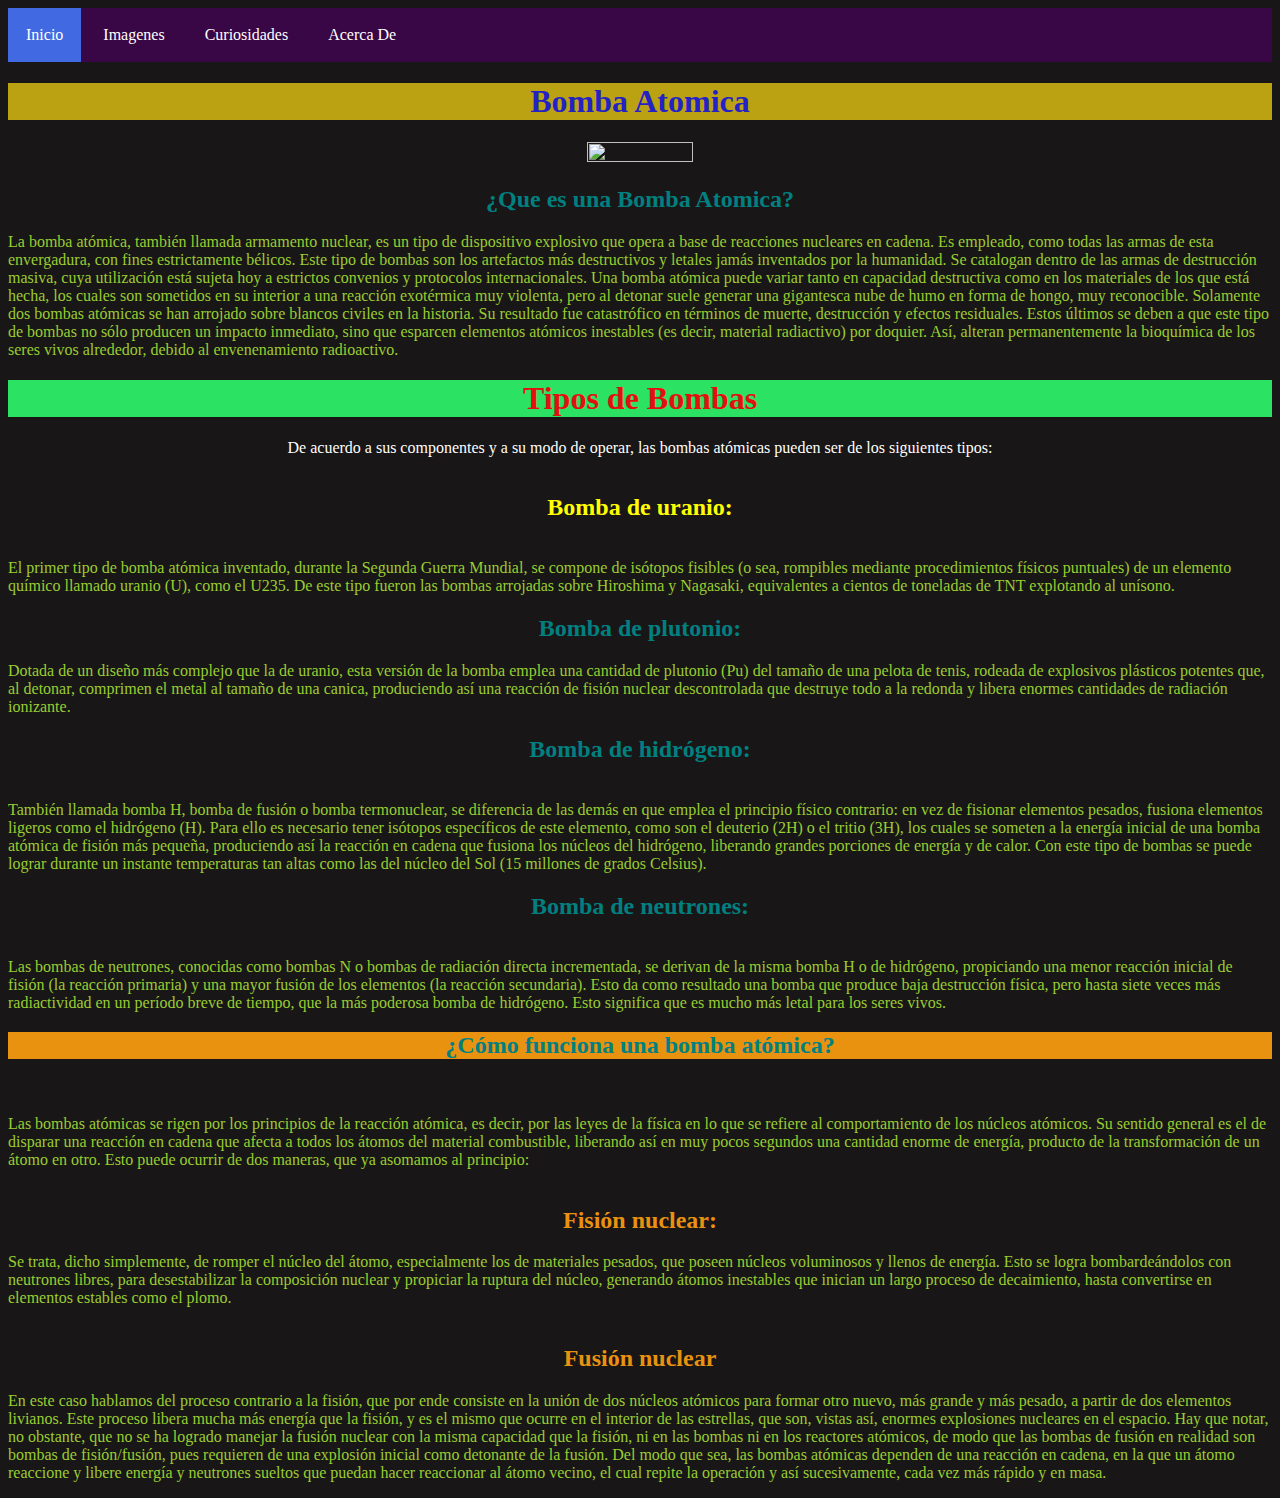
==== index.html @ 668f5254 "Modificaciones en index.html" ====
<!DOCTYPE html>
<html lang="en">
<head>
    <meta charset="UTF-8">
    <meta http-equiv="X-UA-Compatible" content="IE=edge">
    <meta name="viewport" content="width=device-width, initial-scale=1.0">
    <title>Inicio</title>
    <link rel="stylesheet" href="css/style.css">
</head>
<body>
    <nav>
        <ul>
            <li><a href="index.html" class="menuActivo">Inicio</a></li>
            <li><a href="pages/images.html">Imagenes</a></li>
            <li><a href="pages/curiosities.html">Curiosidades</a></li>
            <li><a href="pages/about.html">Acerca De</a></li>
        </ul>
    </nav>
    <div>
        <h1 style="background-color: rgba(228, 197, 19, 0.801); ;">Bomba Atomica</h1>
        <figure style="text-align:center;"><img src="https://concepto.de/wp-content/uploads/2020/02/bomba-atomica-nagasaki-e1580590687500.jpg" alt="" width="30%" height="30%"></figure>
        <h2>¿Que es una Bomba Atomica?</h2>
    <section>
        <article>
            <p>
La bomba atómica, también llamada armamento nuclear, es un tipo de dispositivo explosivo que opera a base de reacciones nucleares en cadena. Es empleado, como todas las armas de esta envergadura, con fines estrictamente bélicos.
Este tipo de bombas son los artefactos más destructivos y letales jamás inventados por la humanidad. Se catalogan dentro de las armas de destrucción masiva, cuya utilización está sujeta hoy a estrictos convenios y protocolos internacionales.
Una bomba atómica puede variar tanto en capacidad destructiva como en los materiales de los que está hecha, los cuales son sometidos en su interior a una reacción exotérmica muy violenta, pero al detonar suele generar una gigantesca nube de humo en forma de hongo, muy reconocible.
Solamente dos bombas atómicas se han arrojado sobre blancos civiles en la historia. Su resultado fue catastrófico en términos de muerte, destrucción y efectos residuales.
Estos últimos se deben a que este tipo de bombas no sólo producen un impacto inmediato, sino que esparcen elementos atómicos inestables (es decir, material radiactivo) por doquier. Así, alteran permanentemente la bioquímica de los seres vivos alrededor, debido al envenenamiento radioactivo.
            </p>
        </article>
    </section>
    <h1 style="background-color: rgb(43, 226, 98); color: rgb(228, 15, 15);">Tipos de Bombas</h1>
    <section>
        <article>
            <p style="color: white; text-align: center;">
De acuerdo a sus componentes y a su modo de operar, las bombas atómicas pueden ser de los siguientes tipos:<br><br>

<h2 style="color: yellow;">Bomba de uranio:</h2><br>
El primer tipo de bomba atómica inventado, durante la Segunda Guerra Mundial, se compone de isótopos fisibles (o sea, rompibles mediante procedimientos físicos puntuales) de un elemento químico llamado uranio (U), como el U235. De este tipo fueron las bombas arrojadas sobre Hiroshima y Nagasaki, equivalentes a cientos de toneladas de TNT explotando al unísono.
<h2>Bomba de plutonio:<br></h2>
Dotada de un diseño más complejo que la de uranio, esta versión de la bomba emplea una cantidad de plutonio (Pu) del tamaño de una pelota de tenis, rodeada de explosivos plásticos potentes que, al detonar, comprimen el metal al tamaño de una canica, produciendo así una reacción de fisión nuclear descontrolada que destruye todo a la redonda y libera enormes cantidades de radiación ionizante.
<h2>Bomba de hidrógeno:</h2><br> También llamada bomba H, bomba de fusión o bomba termonuclear, se diferencia de las demás en que emplea el principio físico contrario: en vez de fisionar elementos pesados, fusiona elementos ligeros como el hidrógeno (H). Para ello es necesario tener isótopos específicos de este elemento, como son el deuterio (2H) o el tritio (3H), los cuales se someten a la energía inicial de una bomba atómica de fisión más pequeña, produciendo así la reacción en cadena que fusiona los núcleos del hidrógeno, liberando grandes porciones de energía y de calor. Con este tipo de bombas se puede lograr durante un instante temperaturas tan altas como las del núcleo del Sol (15 millones de grados Celsius).
<h2>Bomba de neutrones:</h2><br> Las bombas de neutrones, conocidas como bombas N o bombas de radiación directa incrementada, se derivan de la misma bomba H o de hidrógeno, propiciando una menor reacción inicial de fisión (la reacción primaria) y una mayor fusión de los elementos (la reacción secundaria). Esto da como resultado una bomba que produce baja destrucción física, pero hasta siete veces más radiactividad en un período breve de tiempo, que la más poderosa bomba de hidrógeno. Esto significa que es mucho más letal para los seres vivos.
            </p>
        </article>
    </section>
    <section>
        <article>
            <p>
               <h2 style="background-color: rgb(233, 146, 16);">¿Cómo funciona una bomba atómica?</h2><br><br>
                Las bombas atómicas se rigen por los principios de la reacción atómica, es decir, por las leyes de la física en lo que se refiere al comportamiento de los núcleos atómicos.
                Su sentido general es el de disparar una reacción en cadena que afecta a todos los átomos del material combustible, liberando así en muy pocos segundos una cantidad enorme de energía, producto de la transformación de un átomo en otro.
                Esto puede ocurrir de dos maneras, que ya asomamos al principio:<br><br>

                <h2 style="color: rgb(233, 146, 16);">Fisión nuclear:</h2>Se trata, dicho simplemente, de romper el núcleo del átomo, especialmente los de materiales pesados, que poseen núcleos voluminosos y llenos de energía. Esto se logra bombardeándolos con neutrones libres, para desestabilizar la composición nuclear y propiciar la ruptura del núcleo, generando átomos inestables que inician un largo proceso de decaimiento, hasta convertirse en elementos estables como el plomo.
                <br><br>
                <h2 style="color: rgb(233, 146, 16);">Fusión nuclear</h2> En este caso hablamos del proceso contrario a la fisión, que por ende consiste en la unión de dos núcleos atómicos para formar otro nuevo, más grande y más pesado, a partir de dos elementos livianos. Este proceso libera mucha más energía que la fisión, y es el mismo que ocurre en el interior de las estrellas, que son, vistas así, enormes explosiones nucleares en el espacio. Hay que notar, no obstante, que no se ha logrado manejar la fusión nuclear con la misma capacidad que la fisión, ni en las bombas ni en los reactores atómicos, de modo que las bombas de fusión en realidad son bombas de fisión/fusión, pues requieren de una explosión inicial como detonante de la fusión.
                Del modo que sea, las bombas atómicas dependen de una reacción en cadena, en la que un átomo reaccione y libere energía y neutrones sueltos que puedan hacer reaccionar al átomo vecino, el cual repite la operación y así sucesivamente, cada vez más rápido y en masa.
                </p>
        </article>
    </section>
    </div>
</body>
</html>
---- css/style.css ----
ul{
    background-color: rgb(57, 6, 70);
    margin: 0;
    padding: 0;
}

ul li{
    list-style-type: none;
    display: inline-block;
}

li a{
    color: white;
    display: block;
    padding: 18px 18px;
    text-decoration: none;
}

li a:hover{
    background-color: greenyellow;
    color: black;
}

.menuActivo{
    background-color: royalblue;
}

h1{
    color: rgba(26, 26, 207, 0.966);
    text-align: center;
}

h2{
    color: teal;
    text-align: center;
}

body{
    background-color: rgb(24, 22, 22);
}

article{
    color: yellowgreen;
}

section{
     color: white;
}

figcaption{
    color: wheat;
}
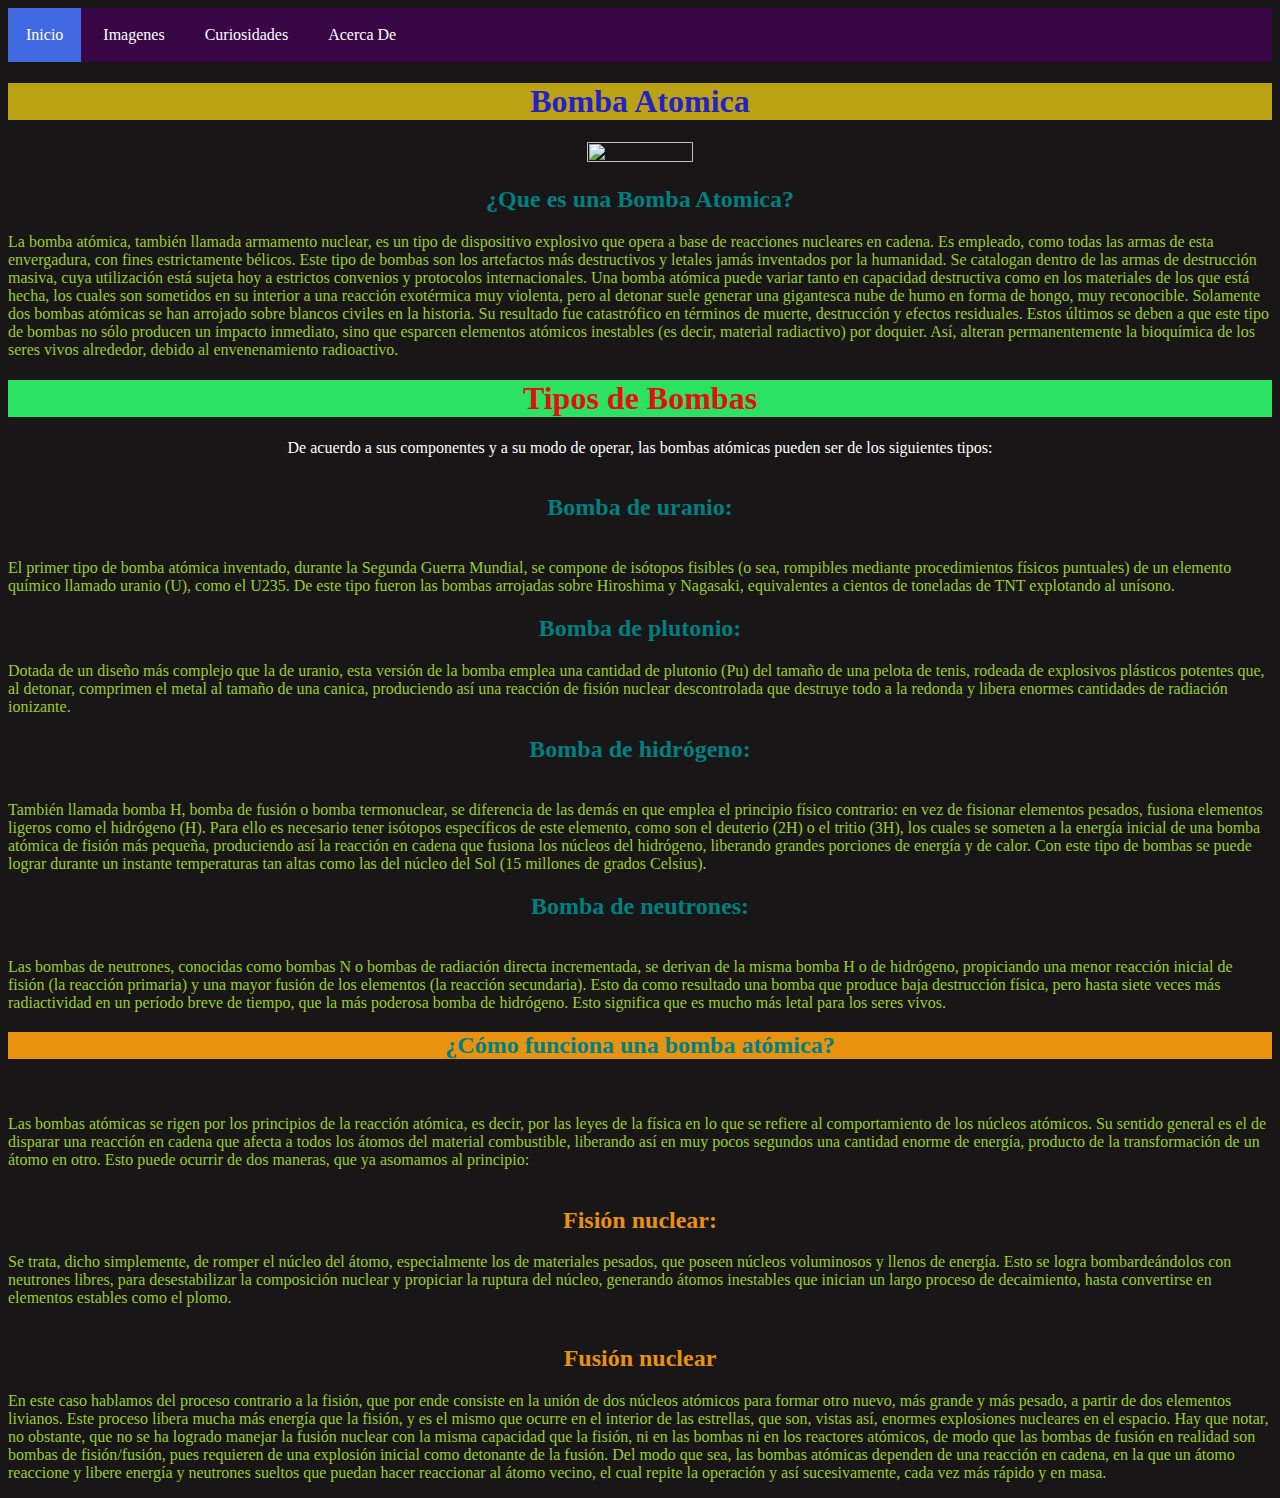
==== commit 8034815f: "Modificaciones en index.html" ====
--- a/index.html
+++ b/index.html
@@ -37,7 +37,7 @@
             <p style="color: white; text-align: center;">
 De acuerdo a sus componentes y a su modo de operar, las bombas atómicas pueden ser de los siguientes tipos:<br><br>
 
-<h2 style="color: yellow;">Bomba de uranio:</h2><br>
+<h2>Bomba de uranio:</h2><br>
 El primer tipo de bomba atómica inventado, durante la Segunda Guerra Mundial, se compone de isótopos fisibles (o sea, rompibles mediante procedimientos físicos puntuales) de un elemento químico llamado uranio (U), como el U235. De este tipo fueron las bombas arrojadas sobre Hiroshima y Nagasaki, equivalentes a cientos de toneladas de TNT explotando al unísono.
 <h2>Bomba de plutonio:<br></h2>
 Dotada de un diseño más complejo que la de uranio, esta versión de la bomba emplea una cantidad de plutonio (Pu) del tamaño de una pelota de tenis, rodeada de explosivos plásticos potentes que, al detonar, comprimen el metal al tamaño de una canica, produciendo así una reacción de fisión nuclear descontrolada que destruye todo a la redonda y libera enormes cantidades de radiación ionizante.
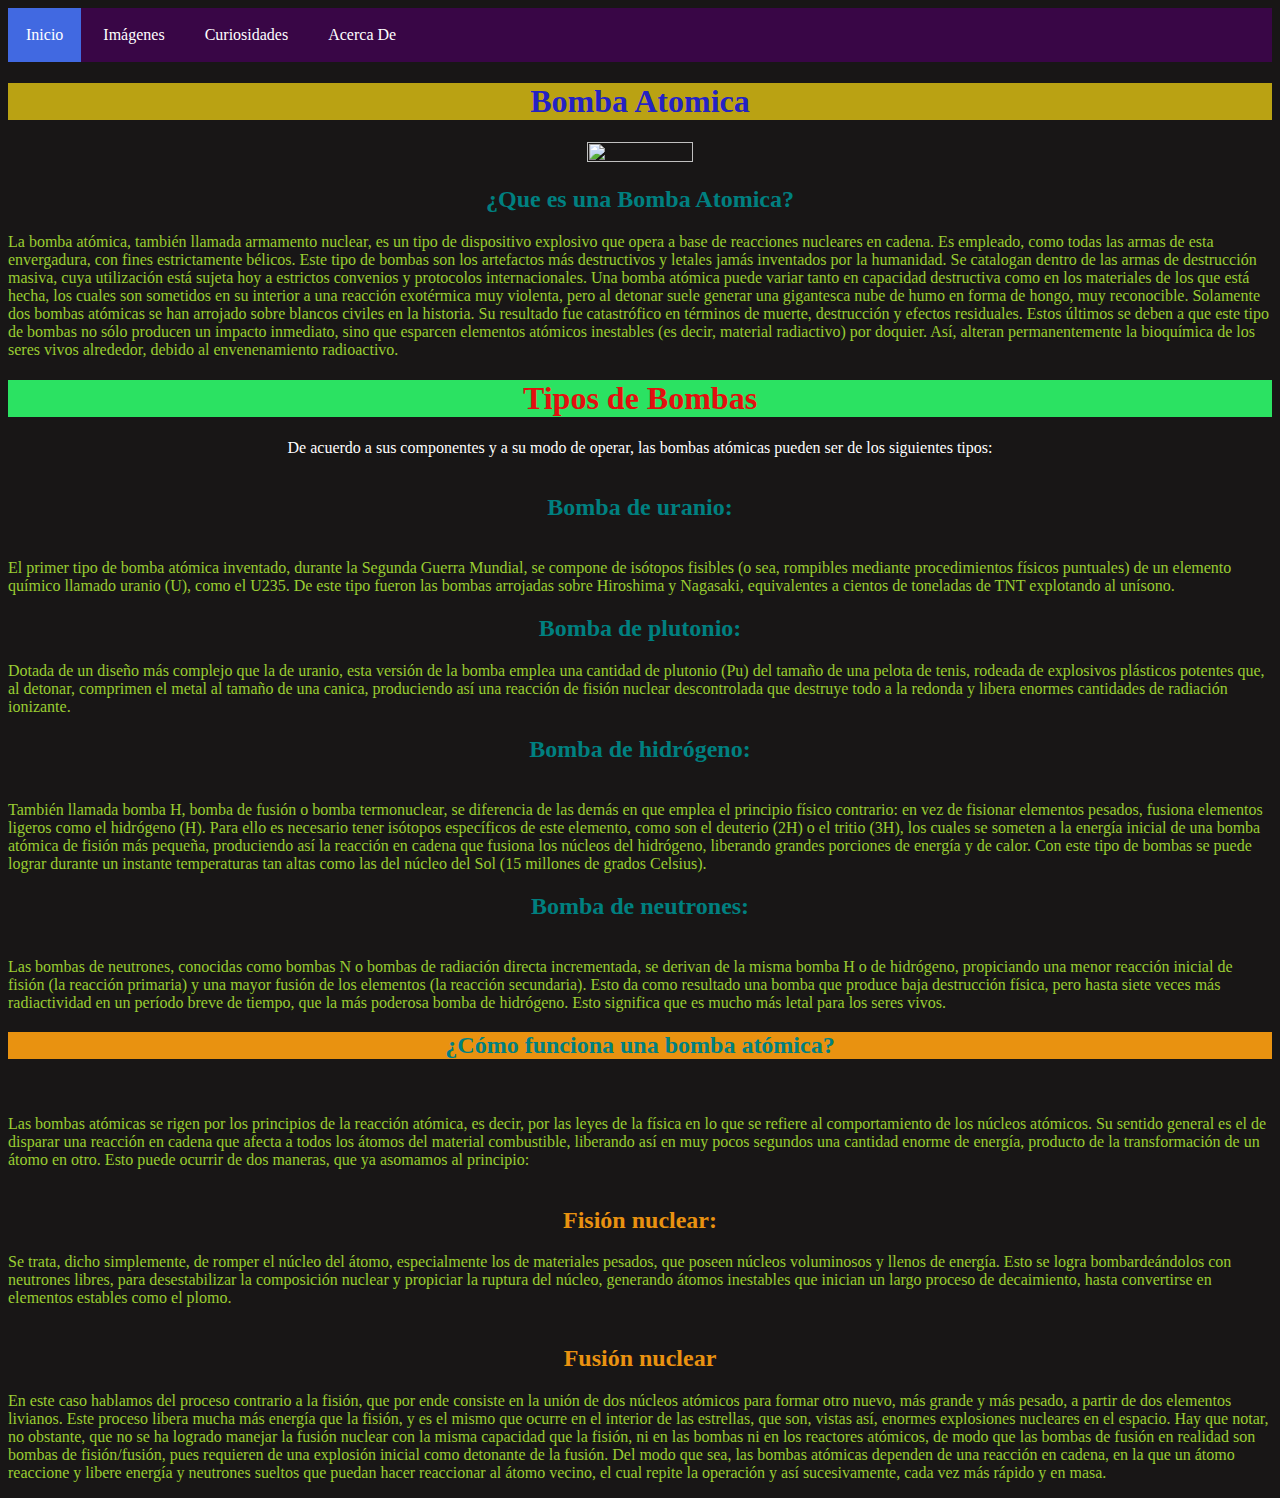
==== commit ea137e47: "Modificaciones en index.html" ====
--- a/index.html
+++ b/index.html
@@ -11,7 +11,7 @@
     <nav>
         <ul>
             <li><a href="index.html" class="menuActivo">Inicio</a></li>
-            <li><a href="pages/images.html">Imagenes</a></li>
+            <li><a href="pages/images.html">Imágenes</a></li>
             <li><a href="pages/curiosities.html">Curiosidades</a></li>
             <li><a href="pages/about.html">Acerca De</a></li>
         </ul>
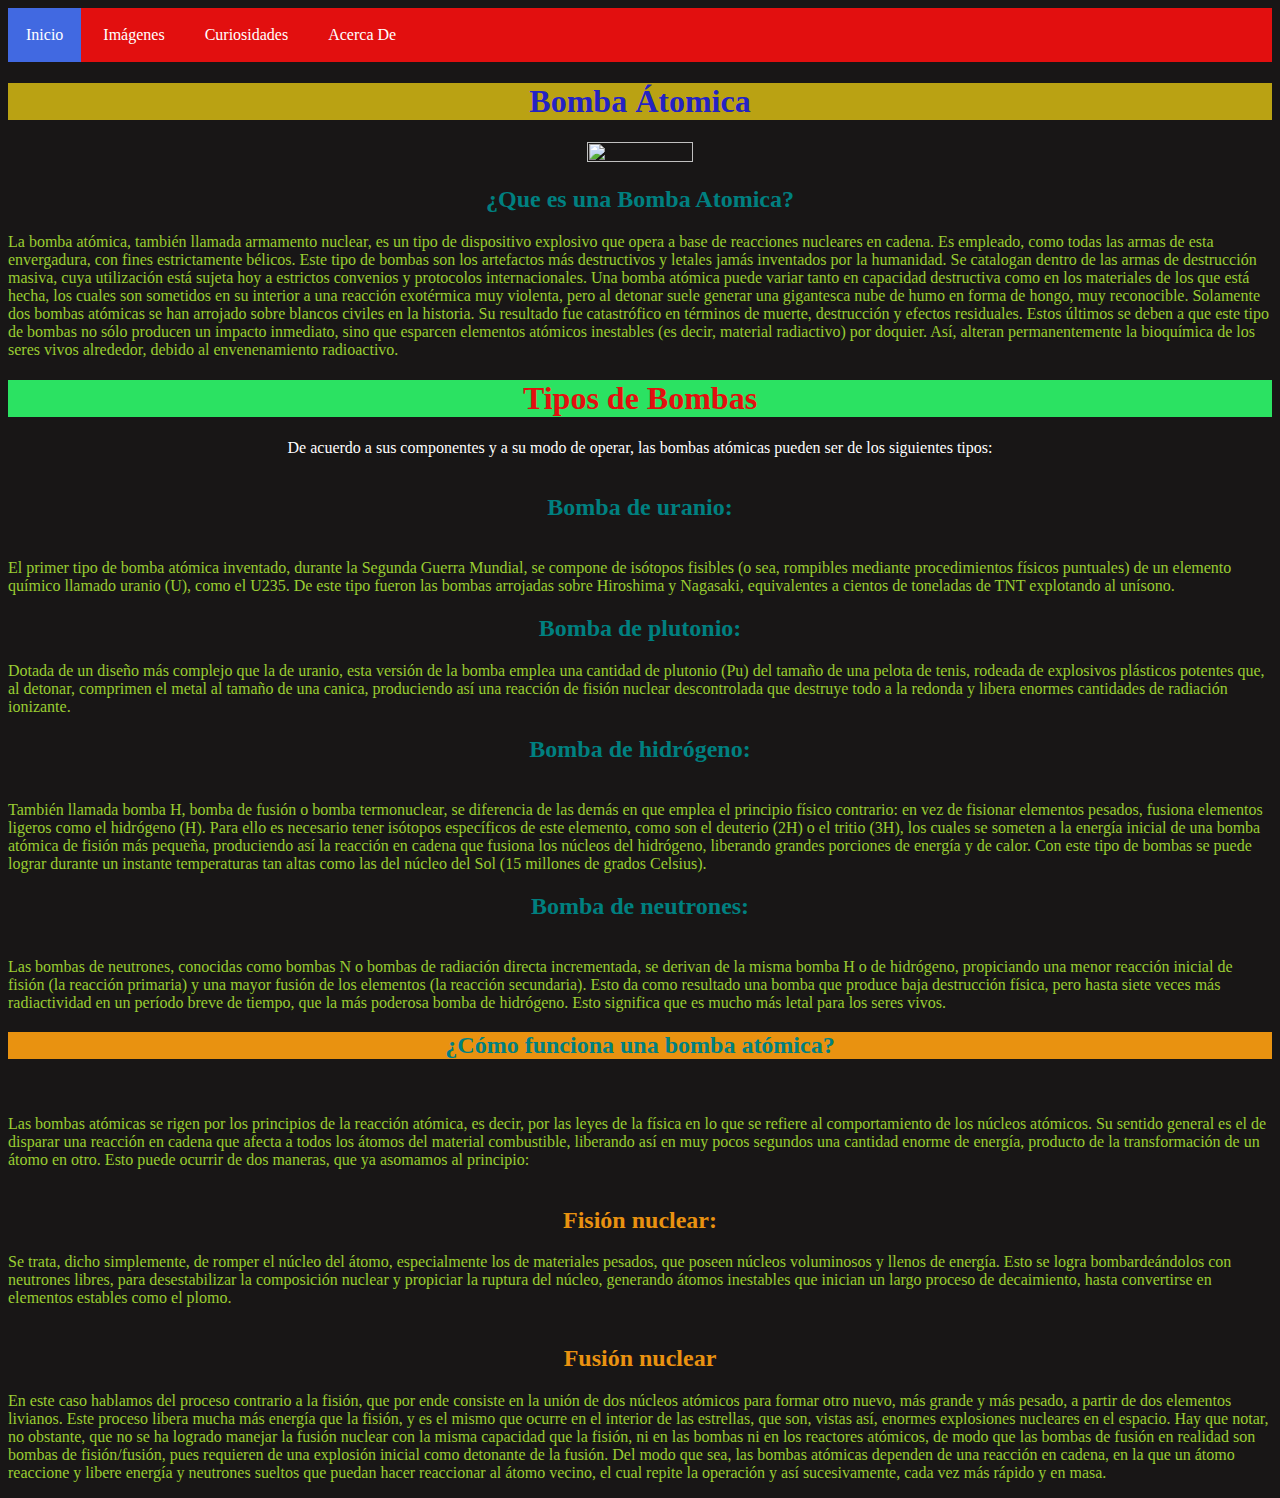
==== commit 78ce62bc: "Cambios en index.html" ====
--- a/index.html
+++ b/index.html
@@ -17,7 +17,7 @@
         </ul>
     </nav>
     <div>
-        <h1 style="background-color: rgba(228, 197, 19, 0.801); ;">Bomba Atomica</h1>
+        <h1 style="background-color: rgba(228, 197, 19, 0.801); ;">Bomba Átomica</h1>
         <figure style="text-align:center;"><img src="https://concepto.de/wp-content/uploads/2020/02/bomba-atomica-nagasaki-e1580590687500.jpg" alt="" width="30%" height="30%"></figure>
         <h2>¿Que es una Bomba Atomica?</h2>
     <section>
--- a/css/style.css
+++ b/css/style.css
@@ -1,5 +1,5 @@
 ul{
-    background-color: rgb(57, 6, 70);
+    background-color: rgb(226, 15, 15);
     margin: 0;
     padding: 0;
 }
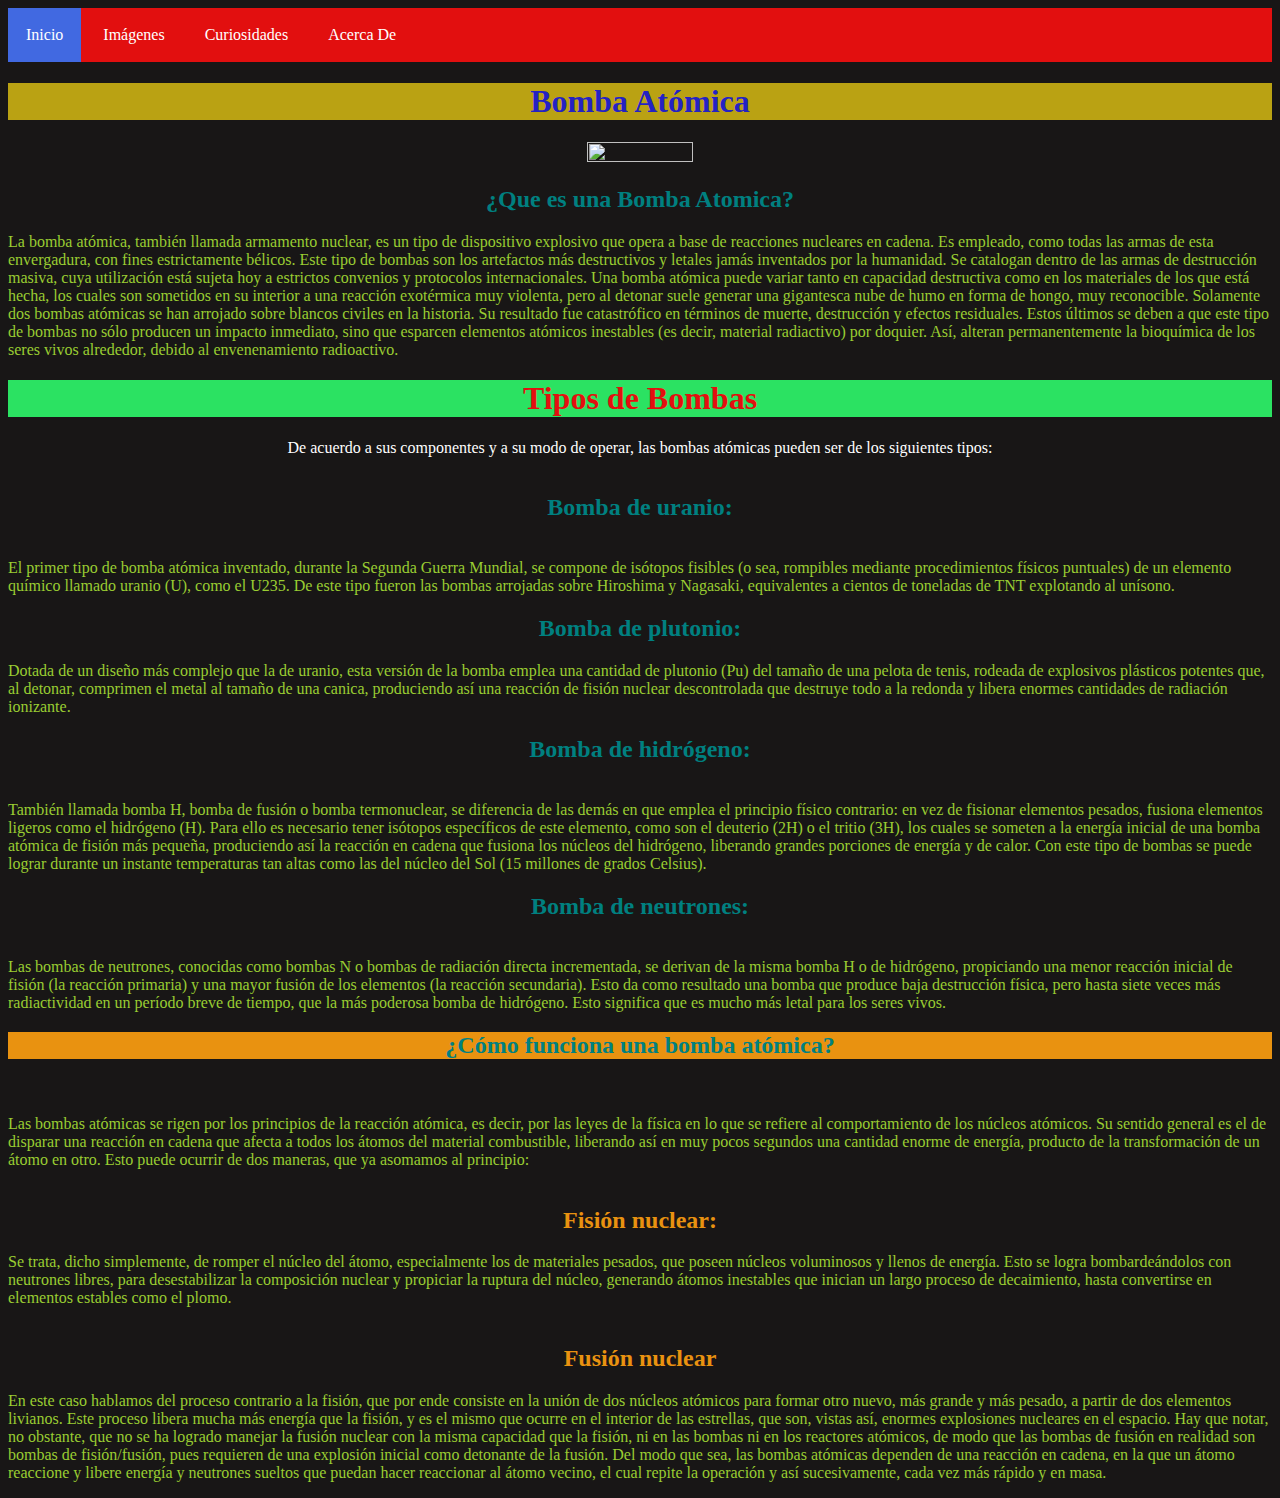
==== commit b4684a4a: "Cambios en index.html" ====
--- a/index.html
+++ b/index.html
@@ -17,7 +17,7 @@
         </ul>
     </nav>
     <div>
-        <h1 style="background-color: rgba(228, 197, 19, 0.801); ;">Bomba Átomica</h1>
+        <h1 style="background-color: rgba(228, 197, 19, 0.801); ;">Bomba Atómica</h1>
         <figure style="text-align:center;"><img src="https://concepto.de/wp-content/uploads/2020/02/bomba-atomica-nagasaki-e1580590687500.jpg" alt="" width="30%" height="30%"></figure>
         <h2>¿Que es una Bomba Atomica?</h2>
     <section>
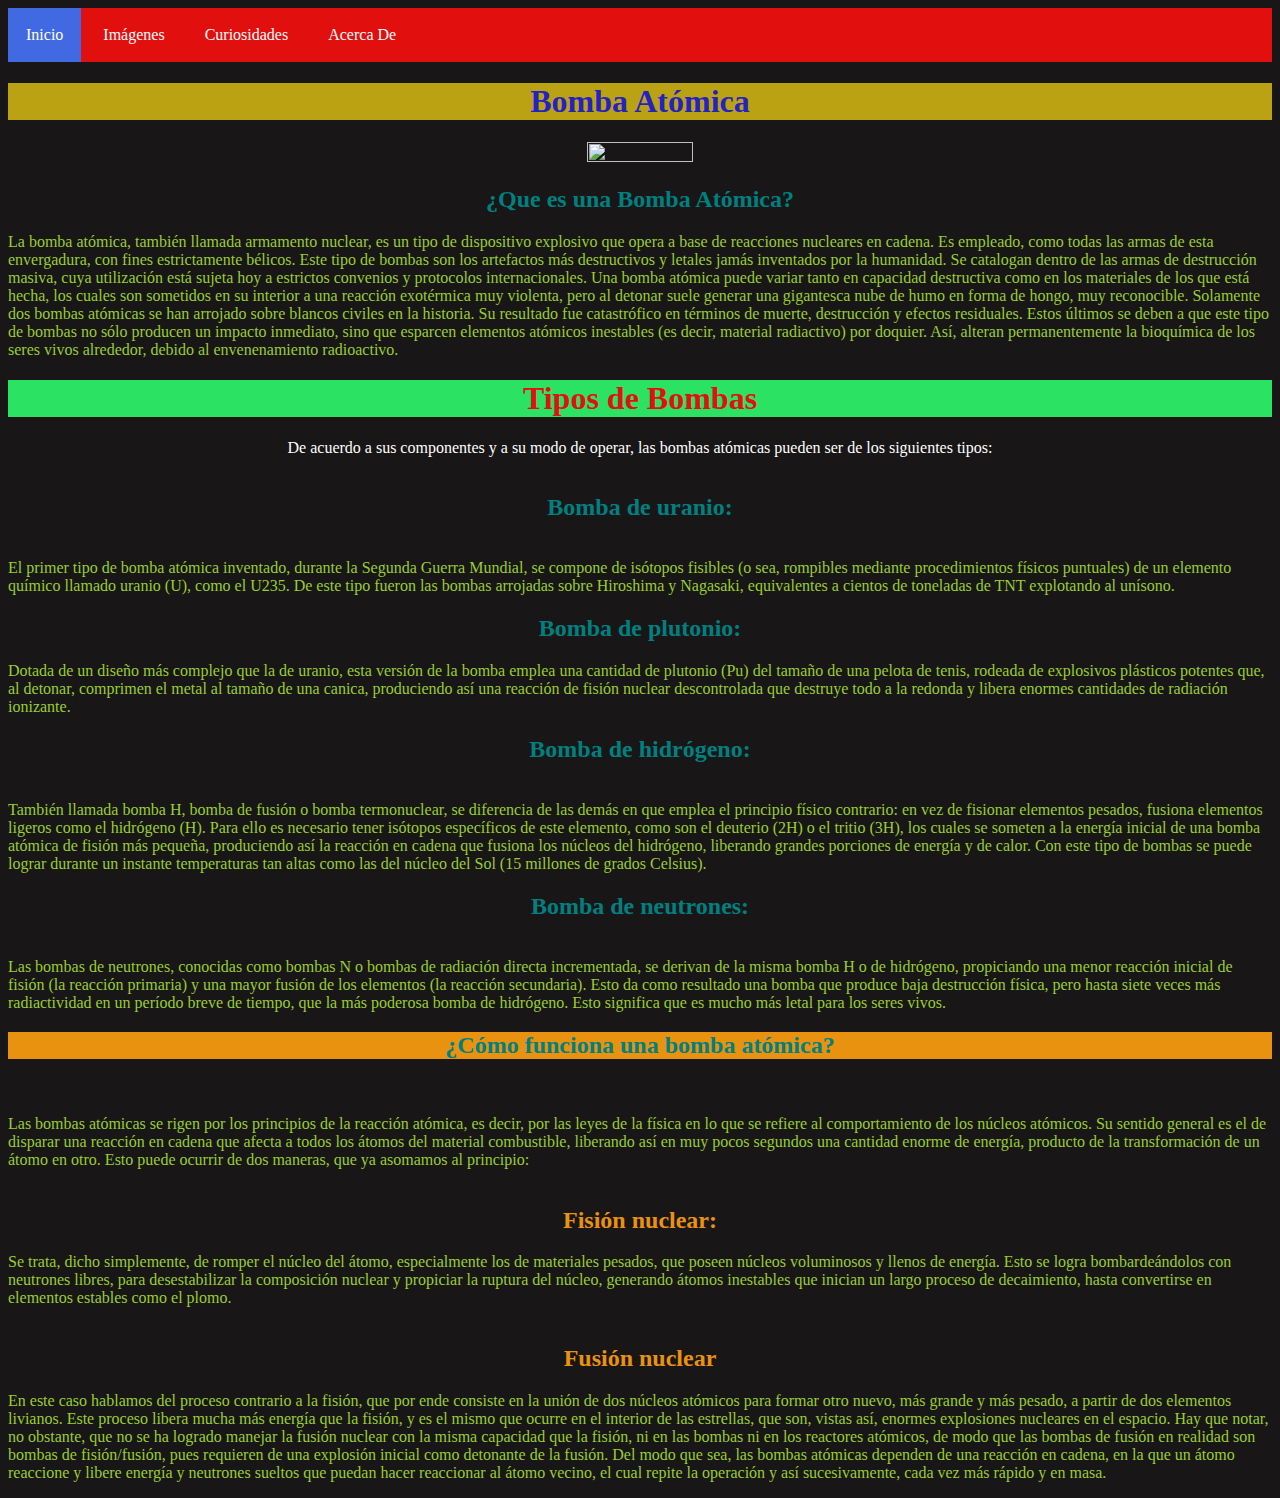
==== commit 0cfe8386: "Cambios en index.html y en curiosities.html" ====
--- a/index.html
+++ b/index.html
@@ -19,7 +19,7 @@
     <div>
         <h1 style="background-color: rgba(228, 197, 19, 0.801); ;">Bomba Atómica</h1>
         <figure style="text-align:center;"><img src="https://concepto.de/wp-content/uploads/2020/02/bomba-atomica-nagasaki-e1580590687500.jpg" alt="" width="30%" height="30%"></figure>
-        <h2>¿Que es una Bomba Atomica?</h2>
+        <h2>¿Que es una Bomba Atómica?</h2>
     <section>
         <article>
             <p>
